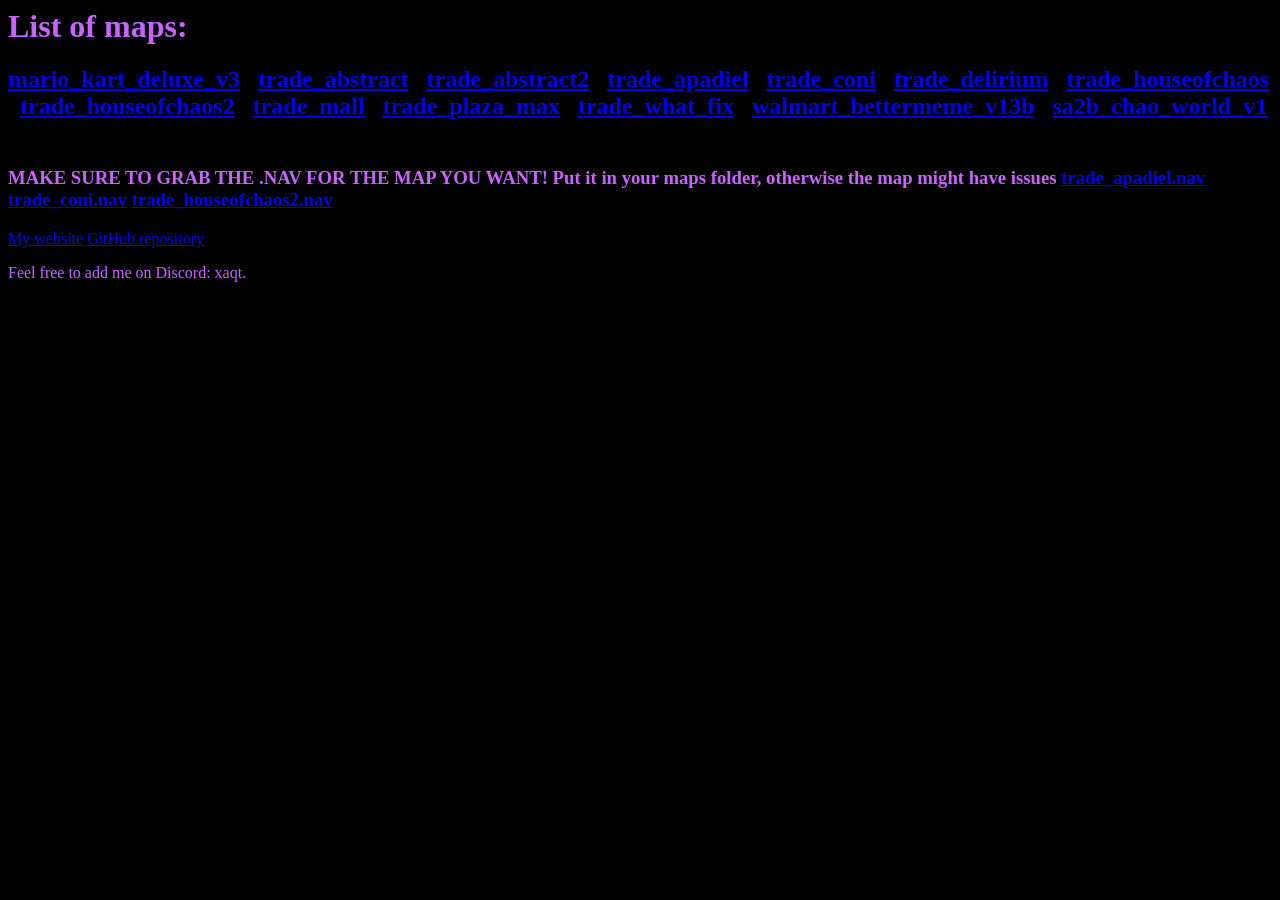
==== tf2server.html @ 728e5978 "moved the tf2 server to its own page, new personal coding site" ====
<html>
    <head>
    <meta charset="UTF-8"> <!--import utf-8 character set-->
    <meta name="viewport" content="width=device-width, initial-scale=1.0"> <!--make scaling consistent across devices-->
    <title>This is a website dedicated to hosting TF2 maps for my community server.</title>
    <link href="/style.css" rel="stylesheet" type="text/css" media="all"> <!--import styles.css-->
  </head>
<body> <h1>List of maps:</h1> <!--download links-->
<h2> <a href="https://xaqtgh.github.io/tf/maps/mario_kart_deluxe_v3.bsp">mario_kart_deluxe_v3</a> &nbsp;
    <a href="https://xaqtgh.github.io/tf/maps/trade_abstract.bsp">trade_abstract</a> &nbsp;
    <a href="https://xaqtgh.github.io/tf/maps/trade_abstract2.bsp">trade_abstract2</a> &nbsp;
    <a href="https://xaqtgh.github.io/tf/maps/trade_apadiel.bsp">trade_apadiel</a> &nbsp;
    <a href="https://xaqtgh.github.io/tf/maps/trade_coni.bsp">trade_coni</a> &nbsp;
    <a href="https://xaqtgh.github.io/tf/maps/trade_delirium.bsp">trade_delirium</a> &nbsp;
    <a href="https://xaqtgh.github.io/tf/maps/trade_houseofchaos.bsp">trade_houseofchaos</a> &nbsp;
    <a href="https://xaqtgh.github.io/tf/maps/trade_houseofchaos2.bsp">trade_houseofchaos2</a> &nbsp;
    <a href="https://xaqtgh.github.io/tf/maps/trade_mall.bsp">trade_mall</a> &nbsp;
    <a href="https://xaqtgh.github.io/tf/maps/trade_plaza_max.bsp">trade_plaza_max</a> &nbsp;
    <a href="https://xaqtgh.github.io/tf/maps/trade_what_fix.bsp">trade_what_fix</a> &nbsp;
    <a href="https://xaqtgh.github.io/tf/maps/walmart_bettermeme_v13b.bsp">walmart_bettermeme_v13b</a> &nbsp;
    <a href="https://xaqtgh.github.io/tf/maps/sa2b_chao_world_v1.bsp">sa2b_chao_world_v1</a> &nbsp;
</h2>
<h3> <!--download links for .nav files-->

MAKE SURE TO GRAB THE .NAV FOR THE MAP YOU WANT! Put it in your maps folder, otherwise the map might have issues
    <a href="https://xaqtgh.github.io/tf/maps/trade_apadiel.nav">trade_apadiel.nav</a>
    <a href="https://xaqtgh.github.io/tf/maps/trade_coni.nav">trade_coni.nav</a>
    <a href="https://xaqtgh.github.io/tf/maps/trade_houseofchaos2.nav">trade_houseofchaos2.nav</a>

</h3> 
<p> <!--links-->
    <a href="https://xaqt.neocities.org">My website</a> 
    <a href="https://github.com/xaqtGH/xaqtGH.github.io">GitHub repository</a>
</p>
<p>
    Feel free to add me on Discord: xaqt.
</p>
</body>
</html>
---- style.css ----
body {
  background-color: black;
  color: rgb(200, 100, 255);
  font-family: Verdana;
}
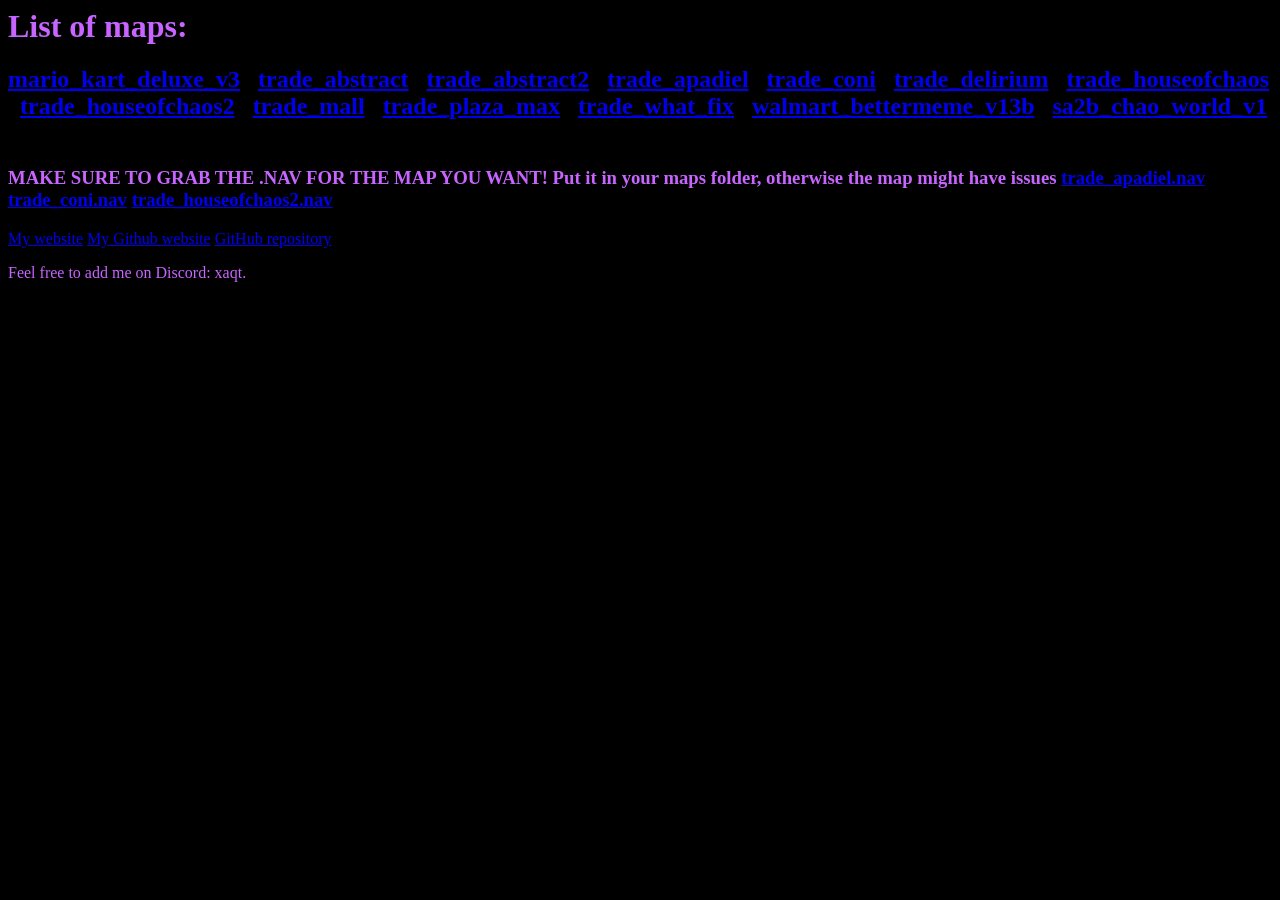
==== commit b1312f74: "changed tf2server.html a bit" ====
--- a/tf2server.html
+++ b/tf2server.html
@@ -30,6 +30,7 @@
 </h3> 
 <p> <!--links-->
     <a href="https://xaqt.neocities.org">My website</a> 
+    <a href="https://xaqtGH.github.io">My Github website</a>
     <a href="https://github.com/xaqtGH/xaqtGH.github.io">GitHub repository</a>
 </p>
 <p>
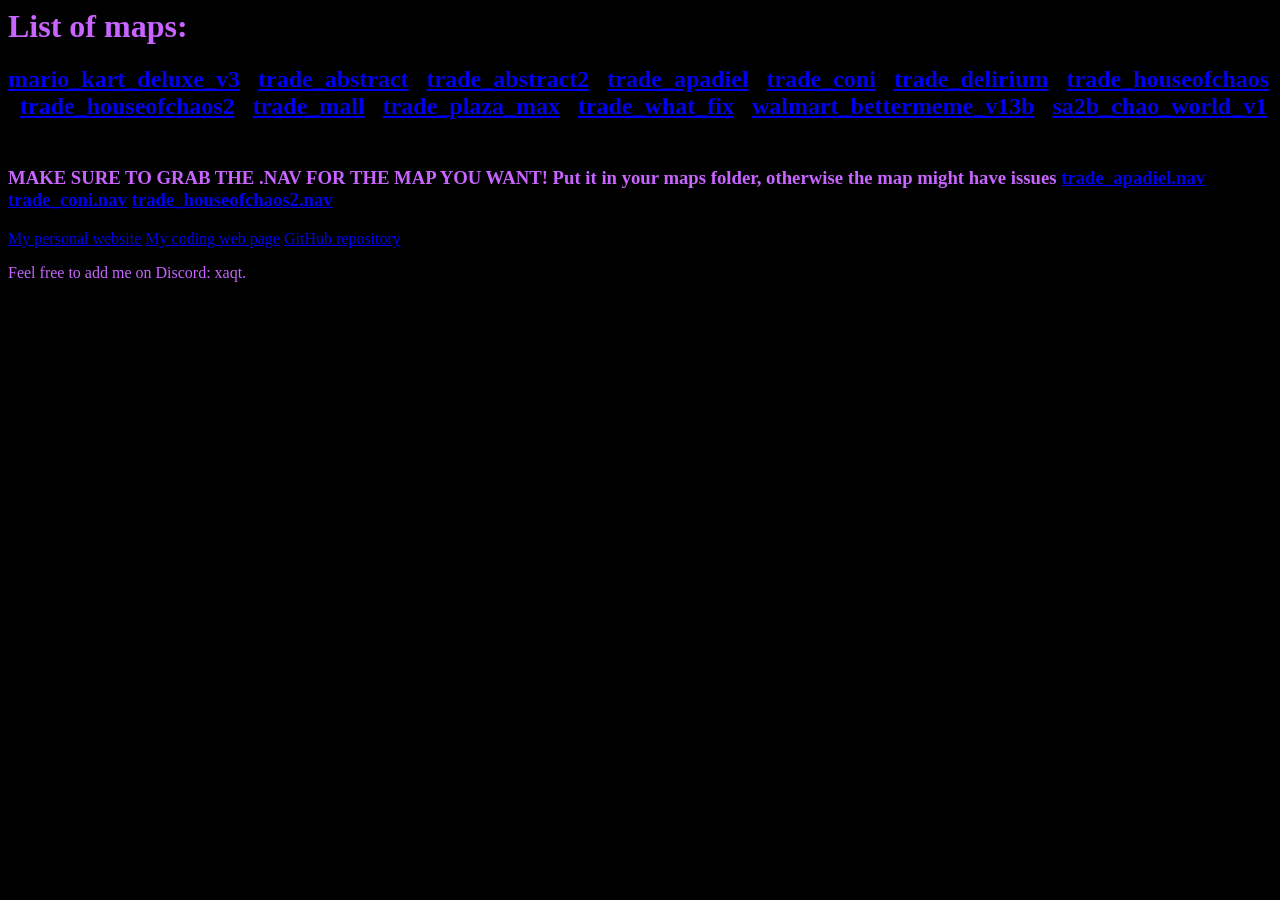
==== commit 810b0de5: "new stuff" ====
--- a/tf2server.html
+++ b/tf2server.html
@@ -5,7 +5,7 @@
     <title>This is a website dedicated to hosting TF2 maps for my community server.</title>
     <link href="/style.css" rel="stylesheet" type="text/css" media="all"> <!--import styles.css-->
   </head>
-<body> <h1>List of maps:</h1> <!--download links-->
+<body> <h1>List of maps:</h1> <!--map download links-->
 <h2> <a href="https://xaqtgh.github.io/tf/maps/mario_kart_deluxe_v3.bsp">mario_kart_deluxe_v3</a> &nbsp;
     <a href="https://xaqtgh.github.io/tf/maps/trade_abstract.bsp">trade_abstract</a> &nbsp;
     <a href="https://xaqtgh.github.io/tf/maps/trade_abstract2.bsp">trade_abstract2</a> &nbsp;
@@ -20,7 +20,7 @@
     <a href="https://xaqtgh.github.io/tf/maps/walmart_bettermeme_v13b.bsp">walmart_bettermeme_v13b</a> &nbsp;
     <a href="https://xaqtgh.github.io/tf/maps/sa2b_chao_world_v1.bsp">sa2b_chao_world_v1</a> &nbsp;
 </h2>
-<h3> <!--download links for .nav files-->
+<h3> <!--.nav files download links-->
 
 MAKE SURE TO GRAB THE .NAV FOR THE MAP YOU WANT! Put it in your maps folder, otherwise the map might have issues
     <a href="https://xaqtgh.github.io/tf/maps/trade_apadiel.nav">trade_apadiel.nav</a>
@@ -29,8 +29,8 @@
 
 </h3> 
 <p> <!--links-->
-    <a href="https://xaqt.neocities.org">My website</a> 
-    <a href="https://xaqtGH.github.io">My Github website</a>
+    <a href="https://xaqt.neocities.org">My personal website</a> 
+    <a href="https://xaqtGH.github.io">My coding web page</a>
     <a href="https://github.com/xaqtGH/xaqtGH.github.io">GitHub repository</a>
 </p>
 <p>
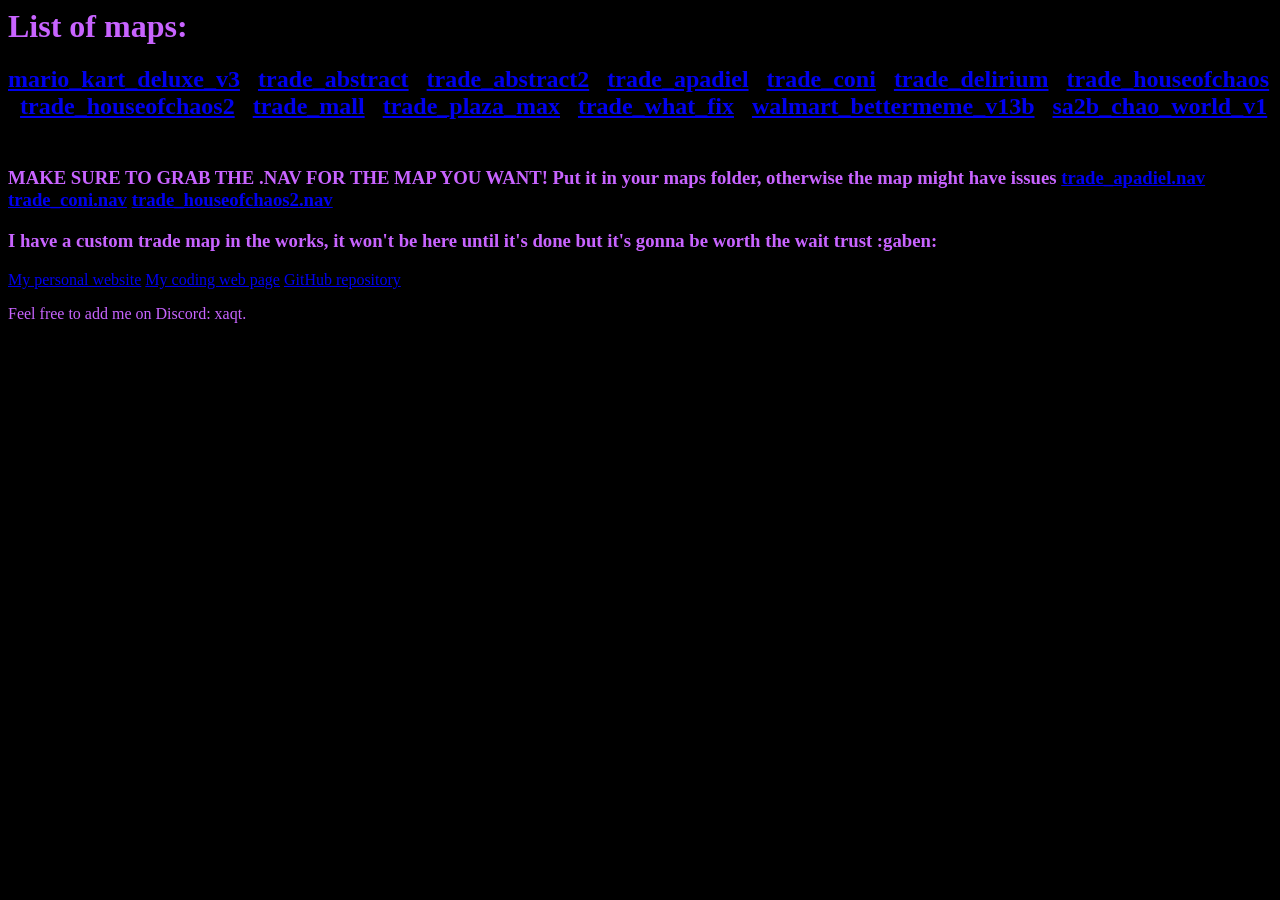
==== commit e9a63d62: "changes" ====
--- a/tf2server.html
+++ b/tf2server.html
@@ -28,6 +28,12 @@
     <a href="https://xaqtgh.github.io/tf/maps/trade_houseofchaos2.nav">trade_houseofchaos2.nav</a>
 
 </h3> 
+
+<h3>
+
+    I have a custom trade map in the works, it won't be here until it's done but it's gonna be worth the wait trust :gaben:
+    
+</h3>
 <p> <!--links-->
     <a href="https://xaqt.neocities.org">My personal website</a> 
     <a href="https://xaqtGH.github.io">My coding web page</a>
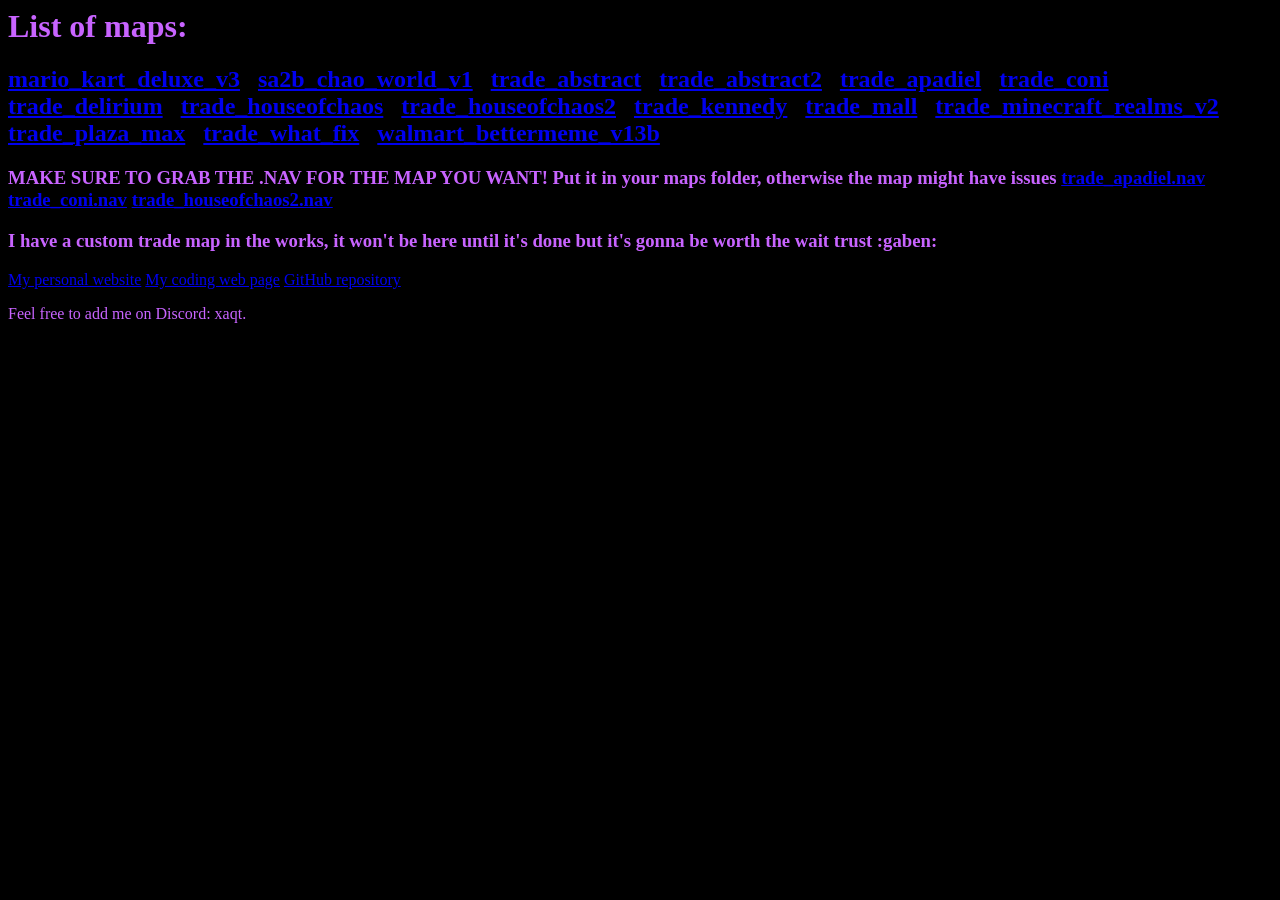
==== commit 58675f08: "two new maps!" ====
--- a/tf2server.html
+++ b/tf2server.html
@@ -7,6 +7,7 @@
   </head>
 <body> <h1>List of maps:</h1> <!--map download links-->
 <h2> <a href="https://xaqtgh.github.io/tf/maps/mario_kart_deluxe_v3.bsp">mario_kart_deluxe_v3</a> &nbsp;
+    <a href="https://xaqtgh.github.io/tf/maps/sa2b_chao_world_v1.bsp">sa2b_chao_world_v1</a> &nbsp;
     <a href="https://xaqtgh.github.io/tf/maps/trade_abstract.bsp">trade_abstract</a> &nbsp;
     <a href="https://xaqtgh.github.io/tf/maps/trade_abstract2.bsp">trade_abstract2</a> &nbsp;
     <a href="https://xaqtgh.github.io/tf/maps/trade_apadiel.bsp">trade_apadiel</a> &nbsp;
@@ -14,12 +15,14 @@
     <a href="https://xaqtgh.github.io/tf/maps/trade_delirium.bsp">trade_delirium</a> &nbsp;
     <a href="https://xaqtgh.github.io/tf/maps/trade_houseofchaos.bsp">trade_houseofchaos</a> &nbsp;
     <a href="https://xaqtgh.github.io/tf/maps/trade_houseofchaos2.bsp">trade_houseofchaos2</a> &nbsp;
+    <a href="https://xaqtgh.github.io/tf/maps/trade_kennedy.bsp">trade_kennedy</a> &nbsp;
     <a href="https://xaqtgh.github.io/tf/maps/trade_mall.bsp">trade_mall</a> &nbsp;
+    <a href="https://xaqtgh.github.io/tf/maps/trade_minecraft_realms_v2.bsp">trade_minecraft_realms_v2</a> &nbsp;
     <a href="https://xaqtgh.github.io/tf/maps/trade_plaza_max.bsp">trade_plaza_max</a> &nbsp;
     <a href="https://xaqtgh.github.io/tf/maps/trade_what_fix.bsp">trade_what_fix</a> &nbsp;
     <a href="https://xaqtgh.github.io/tf/maps/walmart_bettermeme_v13b.bsp">walmart_bettermeme_v13b</a> &nbsp;
-    <a href="https://xaqtgh.github.io/tf/maps/sa2b_chao_world_v1.bsp">sa2b_chao_world_v1</a> &nbsp;
 </h2>
+
 <h3> <!--.nav files download links-->
 
 MAKE SURE TO GRAB THE .NAV FOR THE MAP YOU WANT! Put it in your maps folder, otherwise the map might have issues
@@ -32,15 +35,18 @@
 <h3>
 
     I have a custom trade map in the works, it won't be here until it's done but it's gonna be worth the wait trust :gaben:
-    
+
 </h3>
+
 <p> <!--links-->
     <a href="https://xaqt.neocities.org">My personal website</a> 
     <a href="https://xaqtGH.github.io">My coding web page</a>
     <a href="https://github.com/xaqtGH/xaqtGH.github.io">GitHub repository</a>
 </p>
+
 <p>
     Feel free to add me on Discord: xaqt.
 </p>
+
 </body>
 </html>
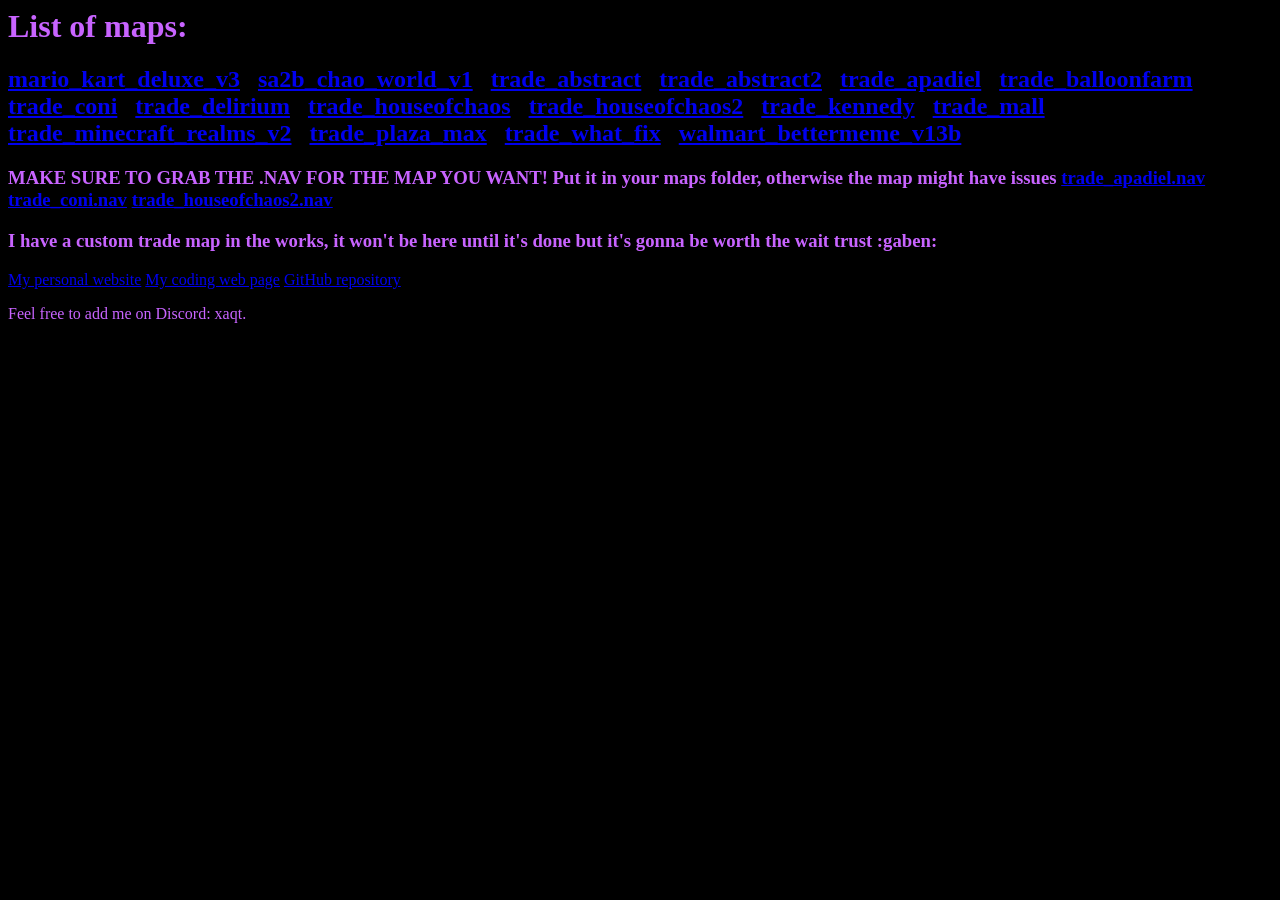
==== commit da1ba24c: "bhop + new map" ====
--- a/tf2server.html
+++ b/tf2server.html
@@ -11,6 +11,7 @@
     <a href="https://xaqtgh.github.io/tf/maps/trade_abstract.bsp">trade_abstract</a> &nbsp;
     <a href="https://xaqtgh.github.io/tf/maps/trade_abstract2.bsp">trade_abstract2</a> &nbsp;
     <a href="https://xaqtgh.github.io/tf/maps/trade_apadiel.bsp">trade_apadiel</a> &nbsp;
+    <a href="https://xaqtgh.github.io/tf/maps/balloonfarm.bsp">trade_balloonfarm</a> &nbsp;
     <a href="https://xaqtgh.github.io/tf/maps/trade_coni.bsp">trade_coni</a> &nbsp;
     <a href="https://xaqtgh.github.io/tf/maps/trade_delirium.bsp">trade_delirium</a> &nbsp;
     <a href="https://xaqtgh.github.io/tf/maps/trade_houseofchaos.bsp">trade_houseofchaos</a> &nbsp;
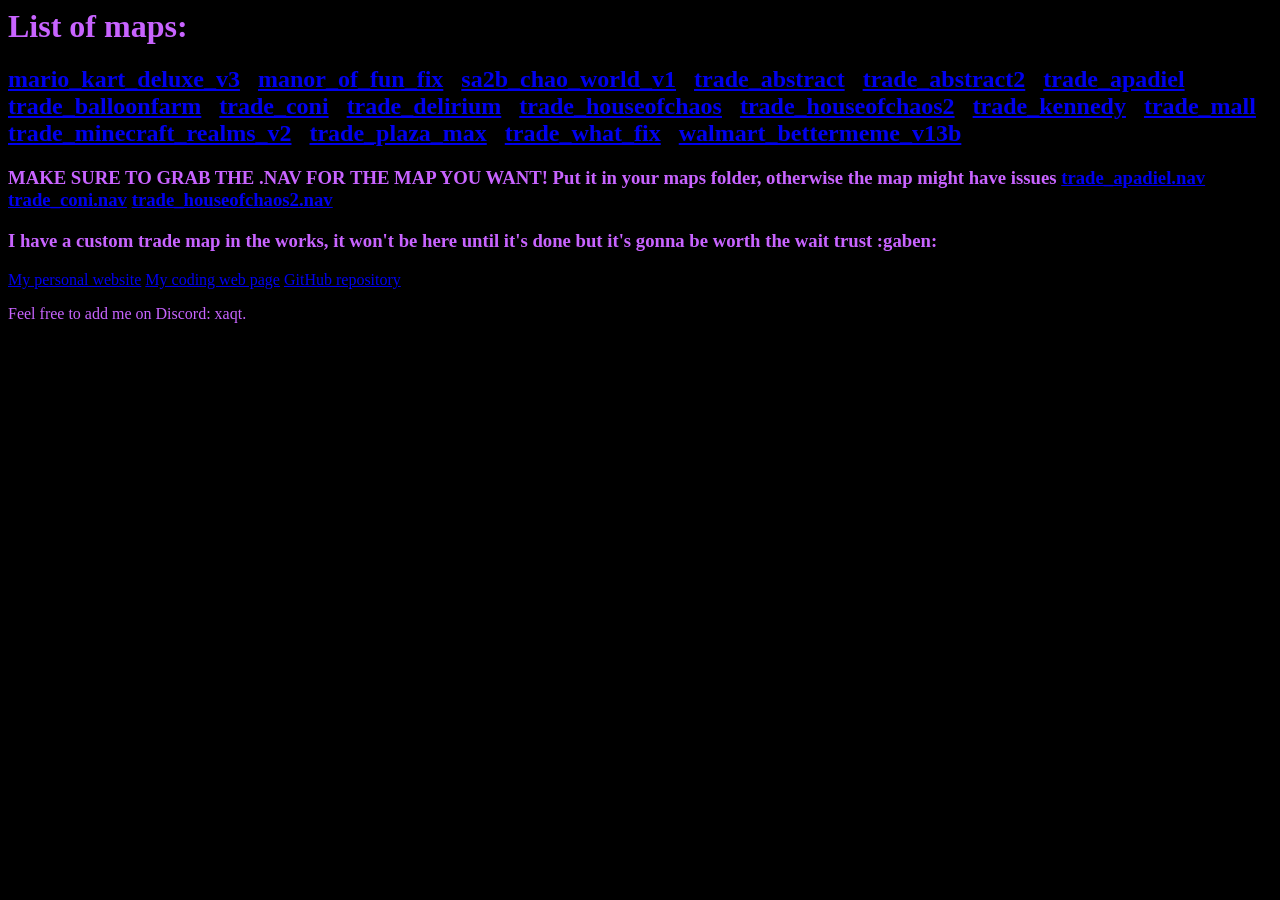
==== commit 0985f953: "new map" ====
--- a/tf2server.html
+++ b/tf2server.html
@@ -7,6 +7,7 @@
   </head>
 <body> <h1>List of maps:</h1> <!--map download links-->
 <h2> <a href="https://xaqtgh.github.io/tf/maps/mario_kart_deluxe_v3.bsp">mario_kart_deluxe_v3</a> &nbsp;
+    <a href="https://xaqtgh.github.io/tf/maps/manor_of_fun_fix.bsp">manor_of_fun_fix</a> &nbsp;
     <a href="https://xaqtgh.github.io/tf/maps/sa2b_chao_world_v1.bsp">sa2b_chao_world_v1</a> &nbsp;
     <a href="https://xaqtgh.github.io/tf/maps/trade_abstract.bsp">trade_abstract</a> &nbsp;
     <a href="https://xaqtgh.github.io/tf/maps/trade_abstract2.bsp">trade_abstract2</a> &nbsp;
